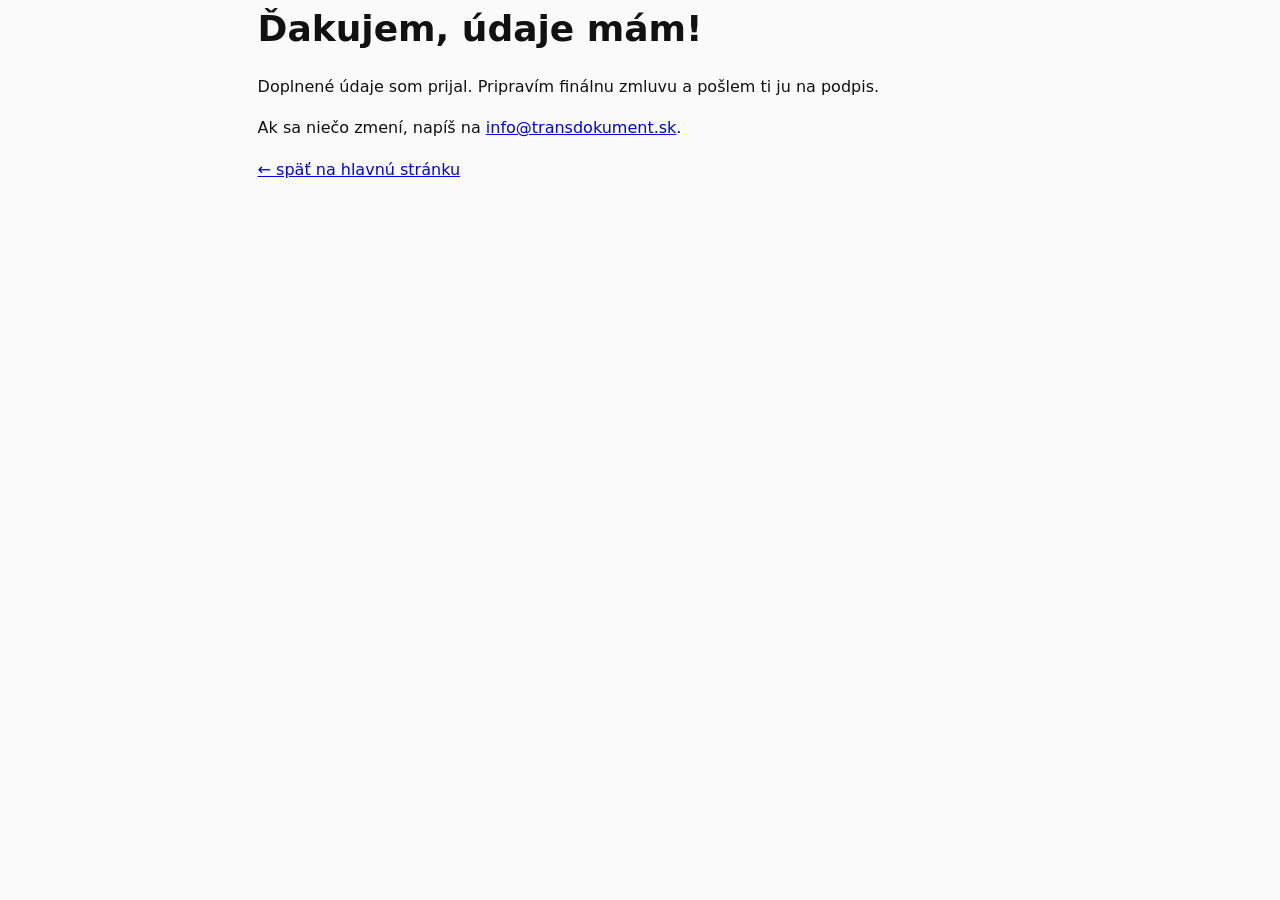
==== doplnenie-dakujeme.html @ d820da46 "Formulár na doplnenie údajov pre finálnu zmluvu Co-Authored-By: Claude Opus 5.5 <noreply@anthropic.c" ====
<!doctype html>
<html lang="sk">
<head>
  <meta charset="utf-8">
  <meta name="viewport" content="width=device-width, initial-scale=1">
  <title>Údaje prijaté | Transdokument</title>
  <meta name="robots" content="noindex">
  <link rel="stylesheet" href="styles.css">
  <script defer data-domain="transdokument.sk" src="https://plausible.io/js/script.file-downloads.js"></script>
</head>
<body>
  <main class="container" style="max-width:800px">
    <h1>Ďakujem, údaje mám!</h1>
    <p>Doplnené údaje som prijal. Pripravím finálnu zmluvu a pošlem ti ju na podpis.</p>
    <p>Ak sa niečo zmení, napíš na <a href="mailto:info@transdokument.sk">info@transdokument.sk</a>.</p>
    <p><a href="/">← späť na hlavnú stránku</a></p>
  </main>
</body>
</html>
---- styles.css ----
:root{--max:920px;--space:1.1rem}
*{box-sizing:border-box}
html,body{margin:0;padding:0;font-family:system-ui,-apple-system,Segoe UI,Roboto,Arial,sans-serif;line-height:1.6;color:#111;background:#fafafa}
.container{max-width:var(--max);margin:0 auto;padding:0 var(--space)}
.site-header{padding:3rem 0;text-align:center}
h1{font-size:2.25rem;margin:0 0 .75rem}
.subtitle{color:#555;margin:0 auto 1rem;max-width:52ch}
section{margin:2rem 0}
.card{border:1px solid #e5e7eb;border-radius:16px;padding:1.2rem 1.4rem;background:#fff;box-shadow:0 2px 10px rgba(0,0,0,.04)}
h2{font-size:1.5rem;margin:0 0 .5rem}
label{display:block;margin:.6rem 0 .25rem;font-weight:600}
input[type=email],input[type=text],input[type=tel],textarea{width:100%;font:inherit;padding:.8rem;border:1px solid #cbd5e1;border-radius:10px;background:#fff}
button{display:inline-block;margin-top:.8rem;padding:.8rem 1rem;border:0;border-radius:12px;cursor:pointer}
ul{padding-left:1.2rem;margin:.5rem 0 0}
li{margin:.3rem 0}
.site-footer{border-top:1px solid #eee;margin-top:3rem;padding:1rem 0;text-align:center;color:#666}

/* Honeypot pole neviditeľné pre bežného návštevníka */
.hp{position:absolute;left:-9999px;width:1px;height:1px;overflow:hidden}

/* Prístupnosť: väčší tap target a jasný focus */
button{min-height:44px; min-width:44px}
button:focus-visible, input:focus-visible, textarea:focus-visible, a:focus-visible{
  outline:3px solid #1d4ed8; /* výrazný obrys pri navigácii klávesnicou */
  outline-offset:2px;
}

  .faq details{border:1px solid #e5e7eb;border-radius:12px;padding:0.8rem 1rem;margin:0.6rem 0;background:#fff}
  .faq summary{font-weight:600;cursor:pointer;list-style:none}
  .faq summary::-webkit-details-marker{display:none}
  .faq p{margin:0.6rem 0 0}

/* Objednávkový formulár */
.help-text{color:#555;font-weight:400;font-size:.9rem}
.roky{border:0;padding:0;margin:.6rem 0 0}
.roky legend{font-weight:600;padding:0;margin-bottom:.25rem}
.roky label{display:inline-flex;gap:.35rem;align-items:center;margin:.2rem 1rem .2rem 0;font-weight:400}
.form-status{margin-top:.6rem}
.td-form fieldset{border:1px solid #ddd;border-radius:8px;padding:.75rem 1rem;margin:0 0 1rem}
.td-form fieldset legend{font-weight:600;padding:0 .25rem}
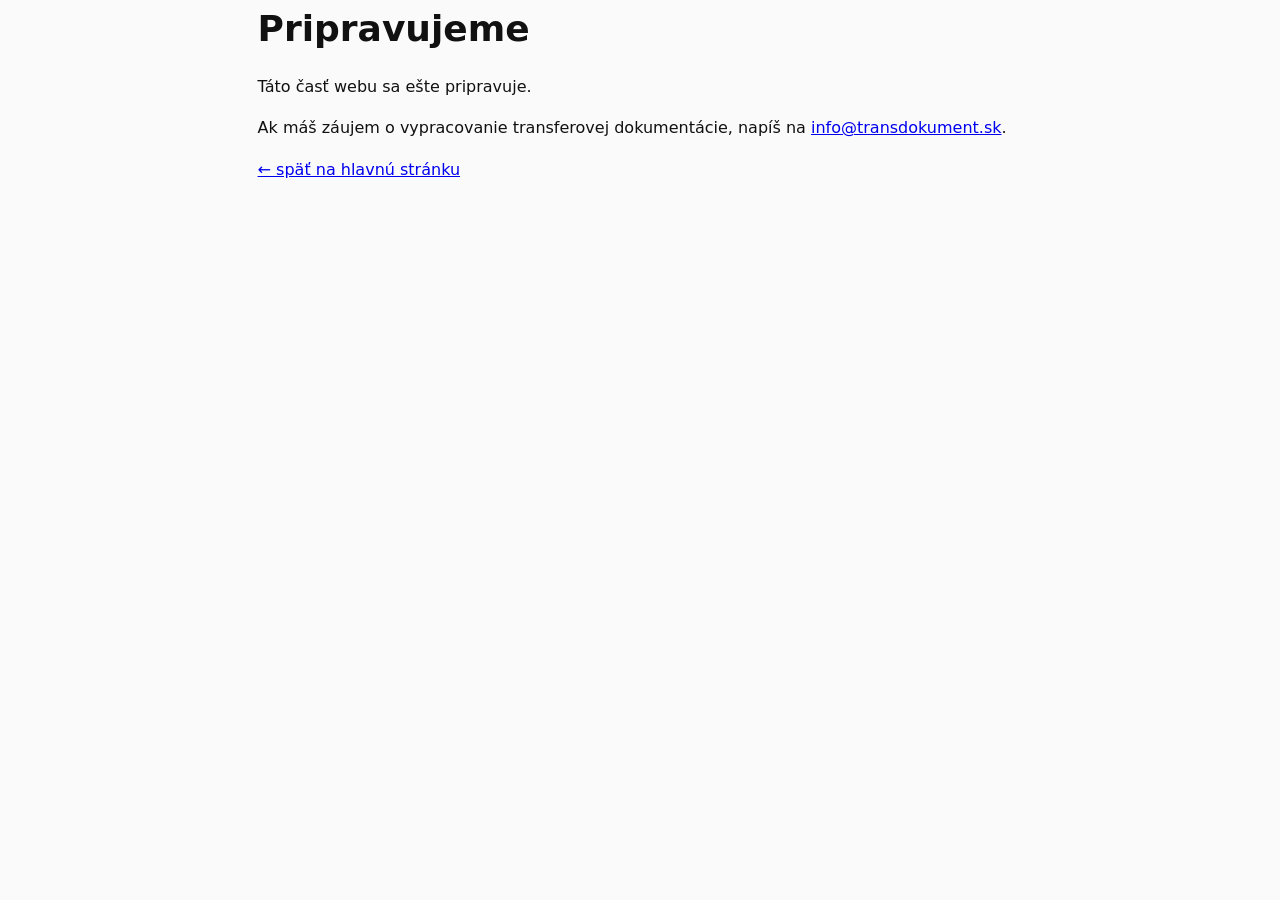
==== commit 3612aafb: "Skryť objednávku a doplnenie údajov z verejného webu (Pripravujeme) Formuláre objednavka.html a dopl" ====
--- a/doplnenie-dakujeme.html
+++ b/doplnenie-dakujeme.html
@@ -3,16 +3,15 @@
 <head>
   <meta charset="utf-8">
   <meta name="viewport" content="width=device-width, initial-scale=1">
-  <title>Údaje prijaté | Transdokument</title>
-  <meta name="robots" content="noindex">
+  <title>Doplnenie údajov – pripravujeme | Transdokument</title>
+  <meta name="robots" content="noindex, nofollow">
   <link rel="stylesheet" href="styles.css">
-  <script defer data-domain="transdokument.sk" src="https://plausible.io/js/script.file-downloads.js"></script>
 </head>
 <body>
   <main class="container" style="max-width:800px">
-    <h1>Ďakujem, údaje mám!</h1>
-    <p>Doplnené údaje som prijal. Pripravím finálnu zmluvu a pošlem ti ju na podpis.</p>
-    <p>Ak sa niečo zmení, napíš na <a href="mailto:info@transdokument.sk">info@transdokument.sk</a>.</p>
+    <h1>Pripravujeme</h1>
+    <p>Táto časť webu sa ešte pripravuje.</p>
+    <p>Ak máš záujem o vypracovanie transferovej dokumentácie, napíš na <a href="mailto:info@transdokument.sk">info@transdokument.sk</a>.</p>
     <p><a href="/">← späť na hlavnú stránku</a></p>
   </main>
 </body>
--- a/styles.css
+++ b/styles.css
@@ -36,5 +36,5 @@
 .roky legend{font-weight:600;padding:0;margin-bottom:.25rem}
 .roky label{display:inline-flex;gap:.35rem;align-items:center;margin:.2rem 1rem .2rem 0;font-weight:400}
 .form-status{margin-top:.6rem}
-.td-form fieldset{border:1px solid #ddd;border-radius:8px;padding:.75rem 1rem;margin:0 0 1rem}
-.td-form fieldset legend{font-weight:600;padding:0 .25rem}
+.td-form fieldset.blok{border:1px solid #ddd;border-radius:8px;padding:.75rem 1rem;margin:0 0 1rem}
+.td-form fieldset.blok legend{font-weight:600;padding:0 .25rem}
